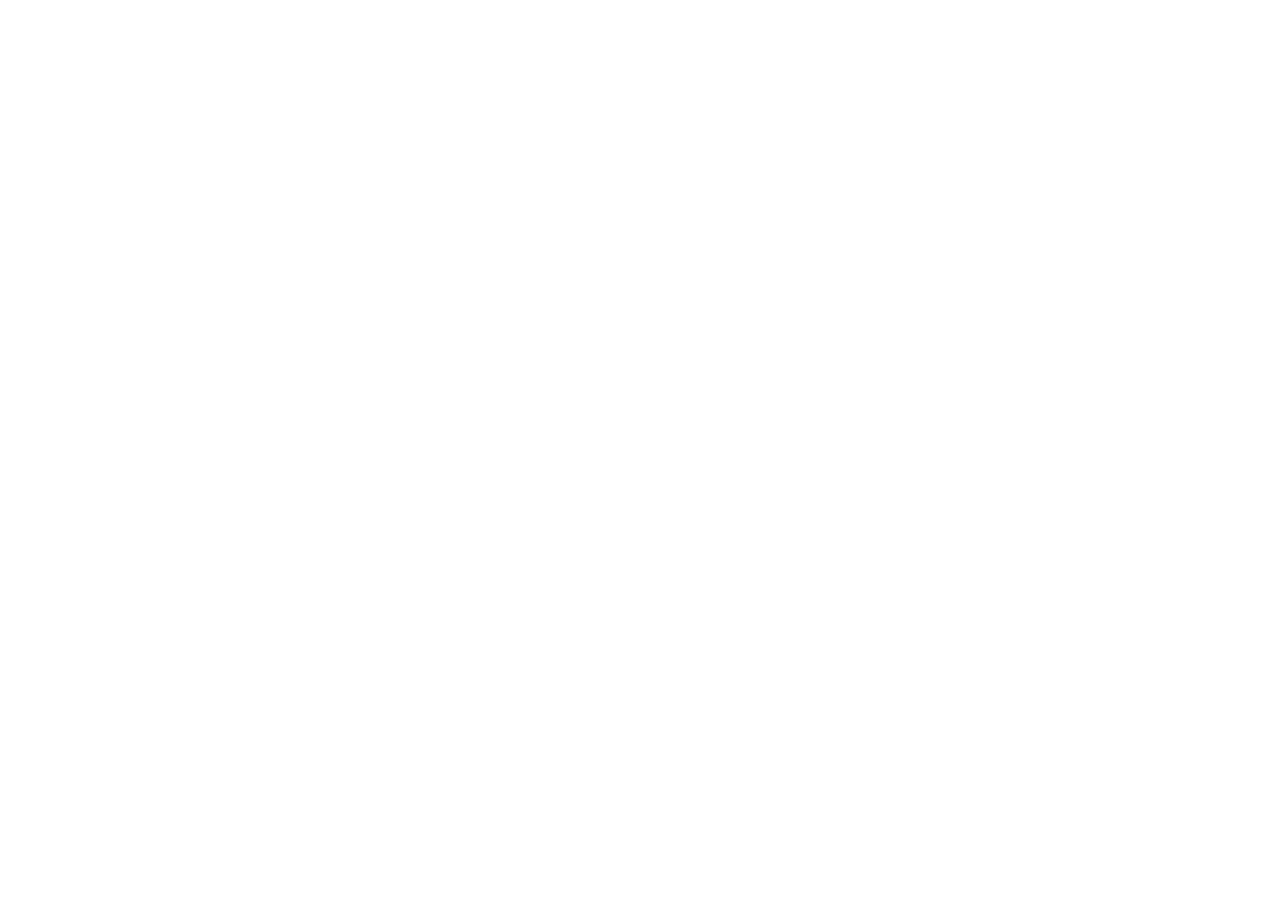
==== index.html @ 6cfff02e "Initial Creation" ====
<!DOCTYPE html>
<html lang="en">
<head>
  <meta charset="UTF-8">
  <meta http-equiv="X-UA-Compatible" content="IE=edge">
  <meta name="viewport" content="width=device-width, initial-scale=1.0">
  <link rel="stylesheet" href="styles.css">
  <title>Landing Page</title>
</head>
<body>
  
</body>
</html>
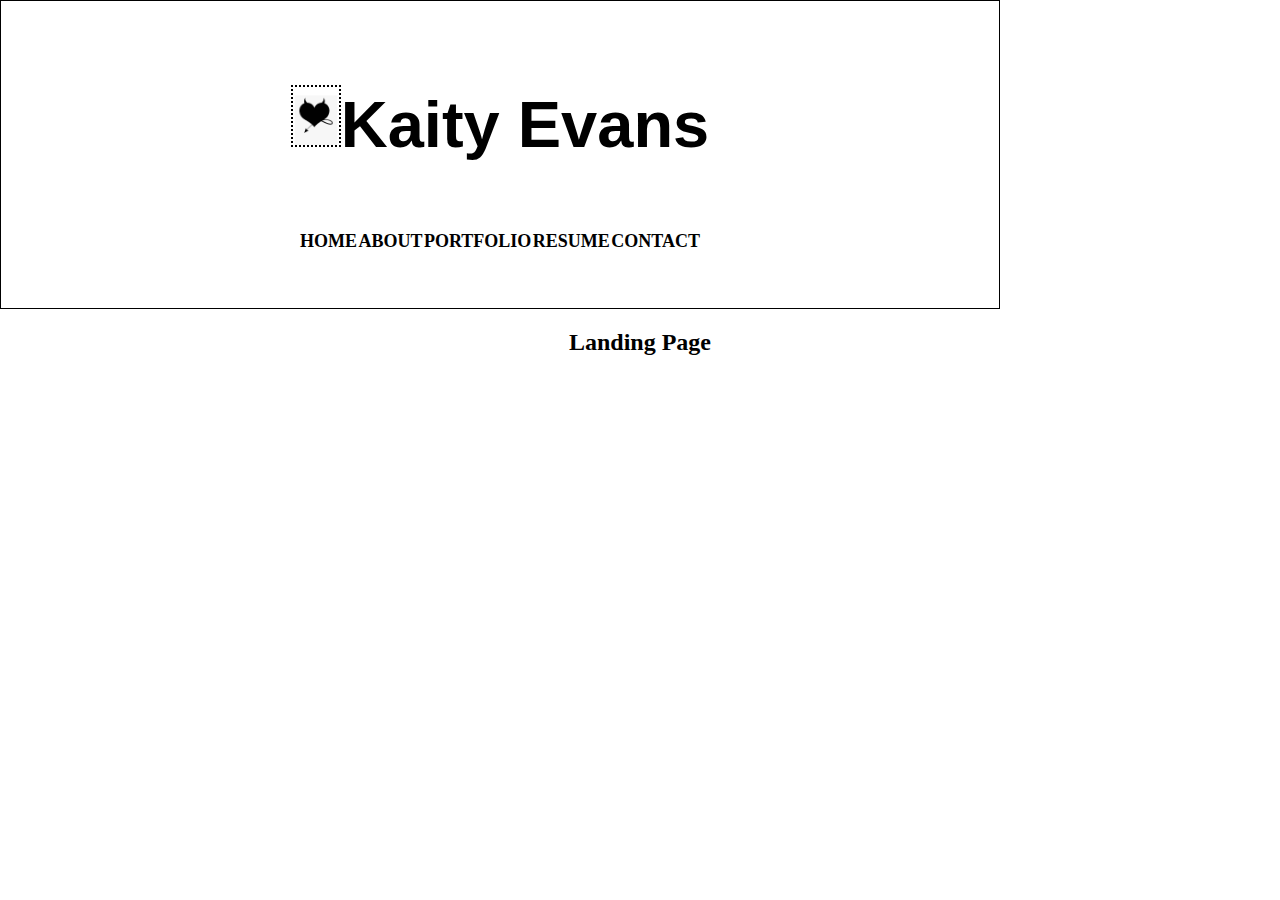
==== commit a5649a4c: "Added navbar" ====
--- a/index.html
+++ b/index.html
@@ -8,6 +8,24 @@
   <title>Landing Page</title>
 </head>
 <body>
-  
+  <div class="NavBar">
+    <header>
+      <h1><img src="heart image.png" alt="Heart with horns and a tail">Kaity Evans</h1>
+      <nav>
+        <ul>
+          <li><a href="index.html">Home</a></li>
+          <li><a href="about.html">About</a></li>
+          <li><a href="portfoloio.html">Portfolio</a></li>
+          <li><a href="resume.html">Resume</a></li>
+          <li><a href="contact.html">Contact</a></li>
+        </ul>
+      </nav>
+    </header>
+  <div>
+    <main>
+      <h2>Landing Page</h2>
+    </main>
+  </div>
+  </div>
 </body>
 </html>--- a/styles.css
+++ b/styles.css
@@ -0,0 +1,71 @@
+* {
+  box-sizing: border-box;
+}
+body {
+  margin: 0;
+}
+
+.NavBar {
+  /* border: 1px solid red; */
+  height: 100%;
+  display: flex;
+  flex-direction: column;
+}
+
+header, 
+main, 
+section, 
+footer {
+display: flex;
+justify-content: center;
+align-items: center;
+}
+/* ~~~~~~~~ HEADER ~~~~~~~~~~ */
+
+header {
+  display: flex;
+  flex-direction: column;
+  justify-content: center;
+  align-items:center;
+  padding: 40px 0px;
+}
+
+header img {
+  /* margin-bottom: 0px; */
+  /* align-items: column; */
+  /* justify-items: column; */
+  width: 50px;
+  border: 2px dotted black;
+}
+
+header h1 {
+  font-family:'Lucida Sans', 'Lucida Sans Regular', 'Lucida Grande', 'Lucida Sans Unicode', Geneva, Verdana, sans-serif;
+  font-weight: bolder;
+  font-size: 65px;
+  padding-bottom: 10px;
+  
+}
+header {
+  border: 1px solid black;
+  width: 1000px;
+}
+header nav {
+  width: 400px;
+  /* padding: 56px; */
+}
+
+header nav ul{
+  padding: 0px;
+  list-style-type: none;
+  display: flex;
+  width: 100%;
+  justify-content: space-between;
+}
+
+header nav ul li a {
+  text-decoration: none;
+  color: black;
+  font-weight: bold;
+  font-size: large;
+  text-transform: uppercase;
+}
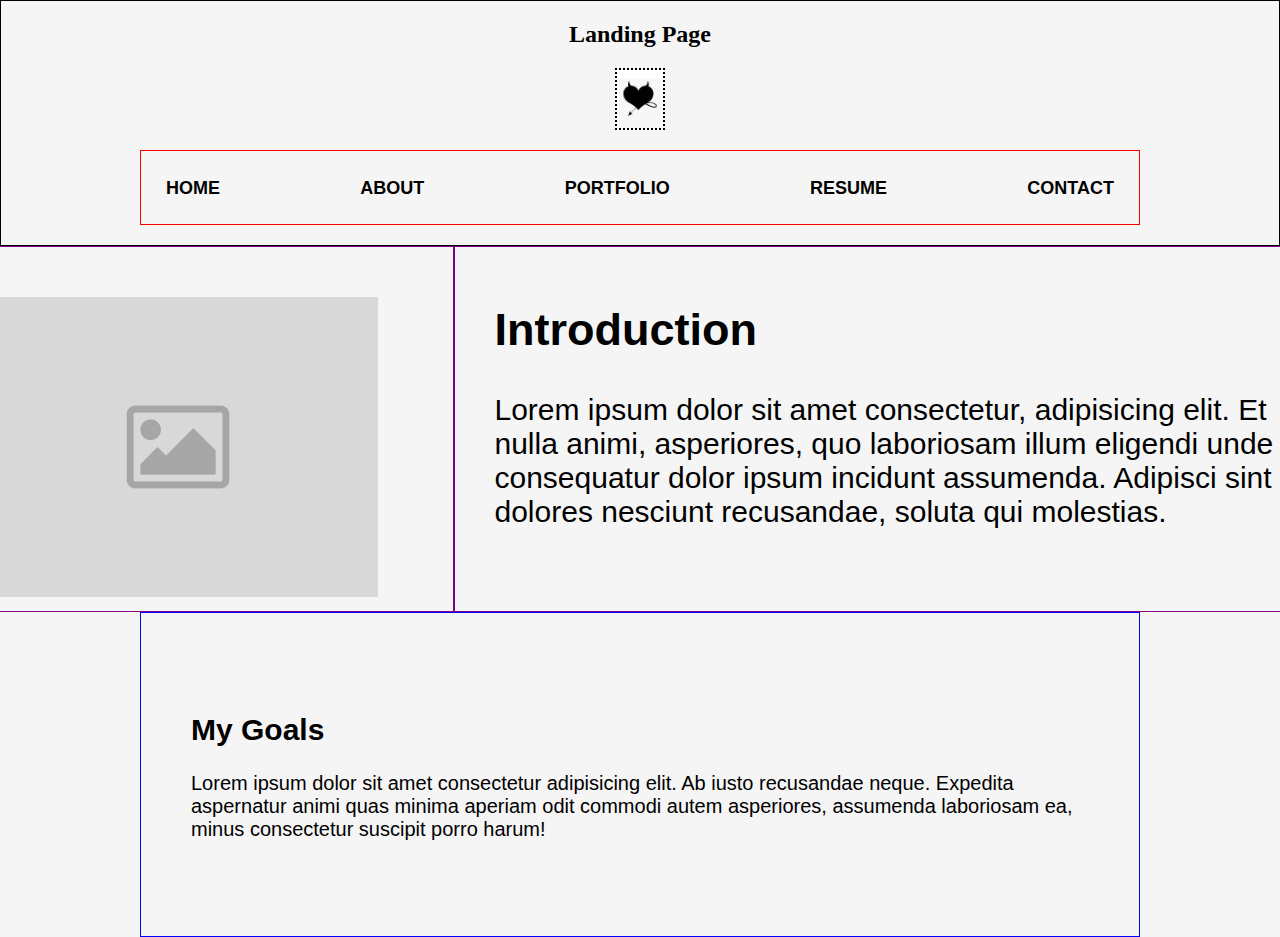
==== commit 8c738fd5: "Adjusted Landing Page" ====
--- a/index.html
+++ b/index.html
@@ -1,5 +1,6 @@
 <!DOCTYPE html>
 <html lang="en">
+
 <head>
   <meta charset="UTF-8">
   <meta http-equiv="X-UA-Compatible" content="IE=edge">
@@ -7,10 +8,12 @@
   <link rel="stylesheet" href="styles.css">
   <title>Landing Page</title>
 </head>
+
 <body>
   <div class="NavBar">
     <header>
-      <h1><img src="heart image.png" alt="Heart with horns and a tail">Kaity Evans</h1>
+      <h2>Landing Page</h2>
+      <img src="heart image.png" alt="Heart with horns and a tail">
       <nav>
         <ul>
           <li><a href="index.html">Home</a></li>
@@ -21,11 +24,31 @@
         </ul>
       </nav>
     </header>
-  <div>
-    <main>
-      <h2>Landing Page</h2>
-    </main>
-  </div>
+    <div>
+      <main>
+        <span>
+          <div class="LeftBox">
+            <img src="placeholder-image.png" alt="Image of Me">
+          </div>
+
+          <div class="RightBox">
+            <h2>Introduction</h2>
+            <p>Lorem ipsum dolor sit amet consectetur, adipisicing elit. Et nulla animi, asperiores, quo laboriosam
+              illum eligendi unde consequatur dolor ipsum incidunt assumenda. Adipisci sint dolores nesciunt recusandae,
+              soluta qui molestias.</p>
+          </div>
+        </span>
+
+        <div class="BottomBox">
+          <h2>My Goals</h2>
+          <p>Lorem ipsum dolor sit amet consectetur adipisicing elit. Ab iusto recusandae neque. Expedita aspernatur
+            animi quas minima aperiam odit commodi autem asperiores, assumenda laboriosam ea, minus consectetur suscipit
+            porro harum!</p>
+        </div>
+      </main>
+    </div>
+
   </div>
 </body>
+
 </html>--- a/styles.css
+++ b/styles.css
@@ -1,5 +1,6 @@
 * {
   box-sizing: border-box;
+  background-color: whitesmoke;
 }
 body {
   margin: 0;
@@ -27,7 +28,7 @@
   flex-direction: column;
   justify-content: center;
   align-items:center;
-  padding: 40px 0px;
+  /* padding: 40px 0px; */
 }
 
 header img {
@@ -47,20 +48,26 @@
 }
 header {
   border: 1px solid black;
-  width: 1000px;
+  /* width: 1000px; */
 }
-header nav {
-  width: 400px;
-  /* padding: 56px; */
-}
-
-header nav ul{
-  padding: 0px;
+header nav ul {
+  padding: 25px;
+  border: 1px solid red;
+  font-family: 'Lucida Sans', 'Lucida Sans Regular', 'Lucida Grande', 'Lucida Sans Unicode', Geneva, Verdana, sans-serif;
+  font-size: 20px;
+  /* font-weight: bolder; */
+  /* width: 4000px; */
+  /* height: 100px; */
   list-style-type: none;
   display: flex;
   width: 100%;
   justify-content: space-between;
 }
+header nav {
+  width: 1000px;
+  /* padding: 56px; */
+}
+
 
 header nav ul li a {
   text-decoration: none;
@@ -69,3 +76,43 @@
   font-size: large;
   text-transform: uppercase;
 }
+
+/* ~~~~~~~~~ MAIN~~~~~~~~~ */
+main {
+  display: flex;
+  flex-direction: column;
+}
+ main span {
+   display: grid;
+   grid-template-columns: auto auto;
+ }
+.LeftBox, .RightBox {
+  border: 1px solid purple;
+}
+
+.RightBox {
+  width: 900px;
+  padding: 20px 40px;
+  font-family: 'Lucida Sans', 'Lucida Sans Regular', 'Lucida Grande', 'Lucida Sans Unicode', Geneva, Verdana, sans-serif;
+  font-size: 30px;
+
+}
+
+.LeftBox {
+  padding: 50px 75px 10px 50px;
+}
+
+.BottomBox {
+  border: 1px solid blue;
+  padding: 75px 50px;
+  width: 1000px;
+  font-family: 'Lucida Sans', 'Lucida Sans Regular', 'Lucida Grande', 'Lucida Sans Unicode', Geneva, Verdana, sans-serif;
+  font-size: 20px;
+}
+
+main div h2 {
+  align-content: center;
+  align-items: center;
+  justify-content: center;
+  justify-items: center;
+}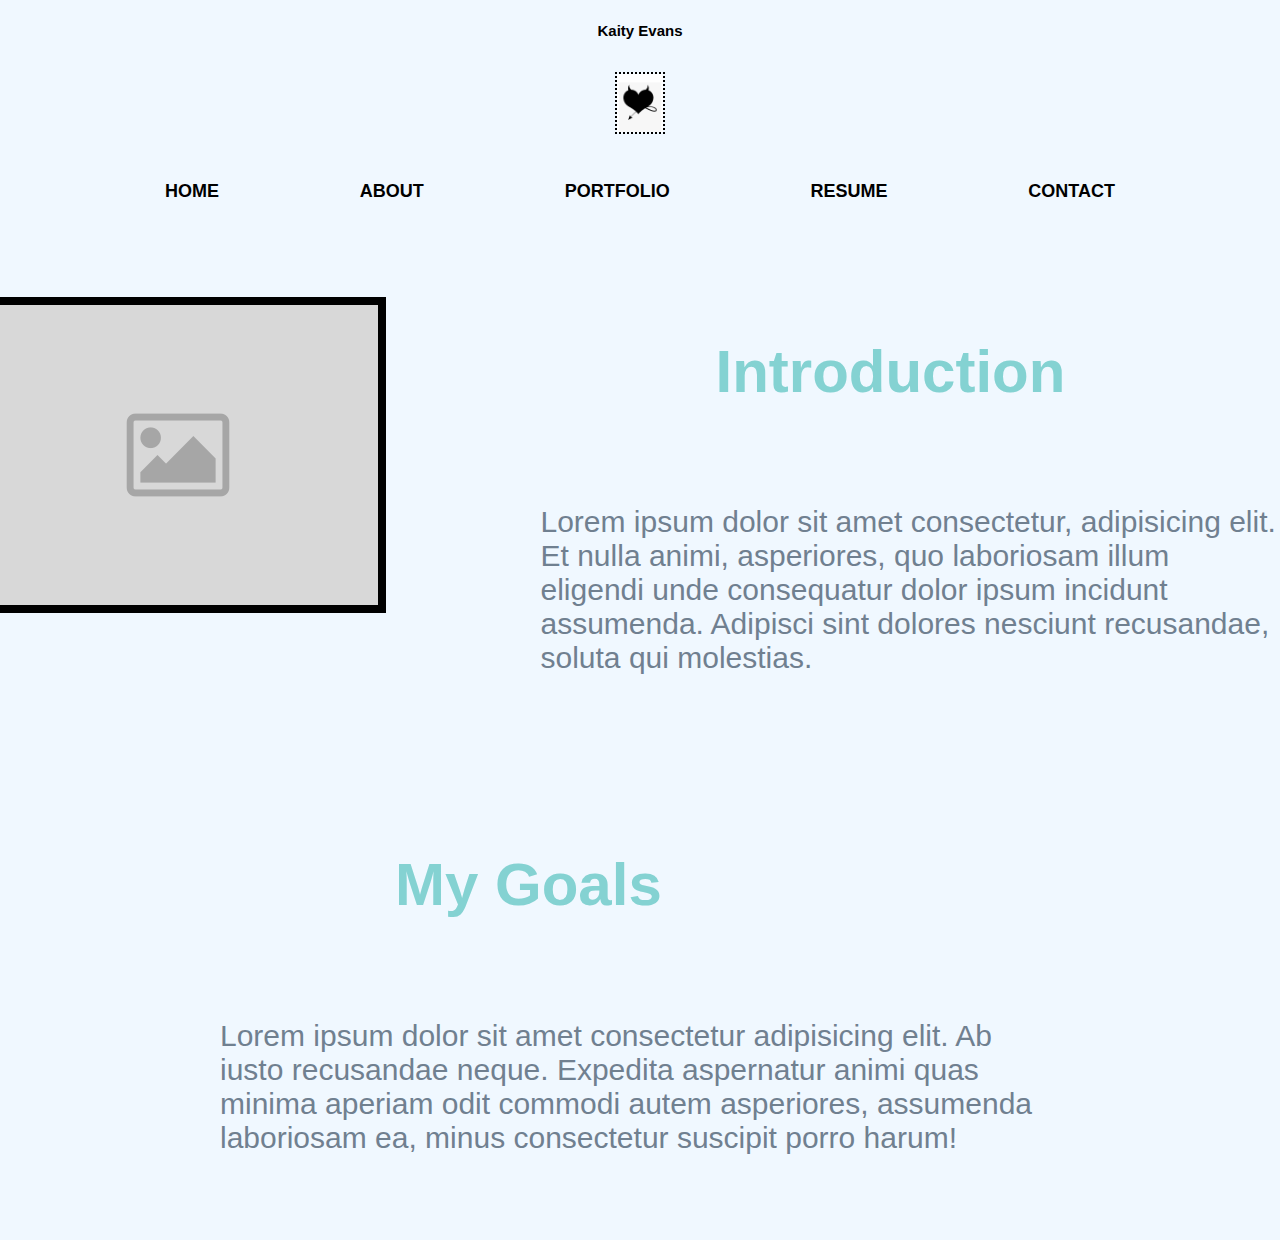
==== commit e985e8c9: "made details uniform" ====
--- a/index.html
+++ b/index.html
@@ -5,6 +5,7 @@
   <meta charset="UTF-8">
   <meta http-equiv="X-UA-Compatible" content="IE=edge">
   <meta name="viewport" content="width=device-width, initial-scale=1.0">
+  <link href="https://cdn.jsdelivr.net/npm/bootstrap@5.1.3/dist/css/bootstrap.min.css" rel="stylesheet" integrity="sha384-1BmE4kWBq78iYhFldvKuhfTAU6auU8tT94WrHftjDbrCEXSU1oBoqyl2QvZ6jIW3" crossorigin="anonymous">
   <link rel="stylesheet" href="styles.css">
   <title>Landing Page</title>
 </head>
@@ -12,7 +13,7 @@
 <body>
   <div class="NavBar">
     <header>
-      <h2>Landing Page</h2>
+      <h2>Kaity Evans</h2>
       <img src="heart image.png" alt="Heart with horns and a tail">
       <nav>
         <ul>
--- a/styles.css
+++ b/styles.css
@@ -1,6 +1,6 @@
 * {
   box-sizing: border-box;
-  background-color: whitesmoke;
+  background-color: aliceblue;
 }
 body {
   margin: 0;
@@ -39,20 +39,21 @@
   border: 2px dotted black;
 }
 
-header h1 {
+header h2 {
   font-family:'Lucida Sans', 'Lucida Sans Regular', 'Lucida Grande', 'Lucida Sans Unicode', Geneva, Verdana, sans-serif;
   font-weight: bolder;
-  font-size: 65px;
-  padding-bottom: 10px;
-  
+  /* font-size: 65px; */
+  font-size: 15px;
+  padding-bottom: 20px;
+  padding-top: 10px;
 }
 header {
-  border: 1px solid black;
+  /* border: 1px solid black; */
   /* width: 1000px; */
 }
 header nav ul {
   padding: 25px;
-  border: 1px solid red;
+  /* border: 1px solid red; */
   font-family: 'Lucida Sans', 'Lucida Sans Regular', 'Lucida Grande', 'Lucida Sans Unicode', Geneva, Verdana, sans-serif;
   font-size: 20px;
   /* font-weight: bolder; */
@@ -87,12 +88,12 @@
    grid-template-columns: auto auto;
  }
 .LeftBox, .RightBox {
-  border: 1px solid purple;
+  /* border: 1px solid purple; */
 }
 
 .RightBox {
   width: 900px;
-  padding: 20px 40px;
+  padding: 40px 80px;
   font-family: 'Lucida Sans', 'Lucida Sans Regular', 'Lucida Grande', 'Lucida Sans Unicode', Geneva, Verdana, sans-serif;
   font-size: 30px;
 
@@ -102,17 +103,31 @@
   padding: 50px 75px 10px 50px;
 }
 
+.LeftBox img {
+  border: 8px solid black;
+}
 .BottomBox {
-  border: 1px solid blue;
-  padding: 75px 50px;
+  /* border: 1px solid blue; */
+  padding: 55px 80px;
   width: 1000px;
   font-family: 'Lucida Sans', 'Lucida Sans Regular', 'Lucida Grande', 'Lucida Sans Unicode', Geneva, Verdana, sans-serif;
-  font-size: 20px;
+  font-size: 30px;
 }
 
 main div h2 {
-  align-content: center;
+  padding-left: 175px;
+  padding-bottom: 50px;
+  font-size: 60px;
+  font-family: sans-serif;
+  font-weight: bolder;
+  color: rgb(132, 210, 210);
+  /* align-content: center;
   align-items: center;
   justify-content: center;
-  justify-items: center;
-}+  justify-items: center; */
+}
+
+p {
+  color: slategray;
+}
+/* ~~~~~~~~~~FOOTER~~~~~~~~~~~ */
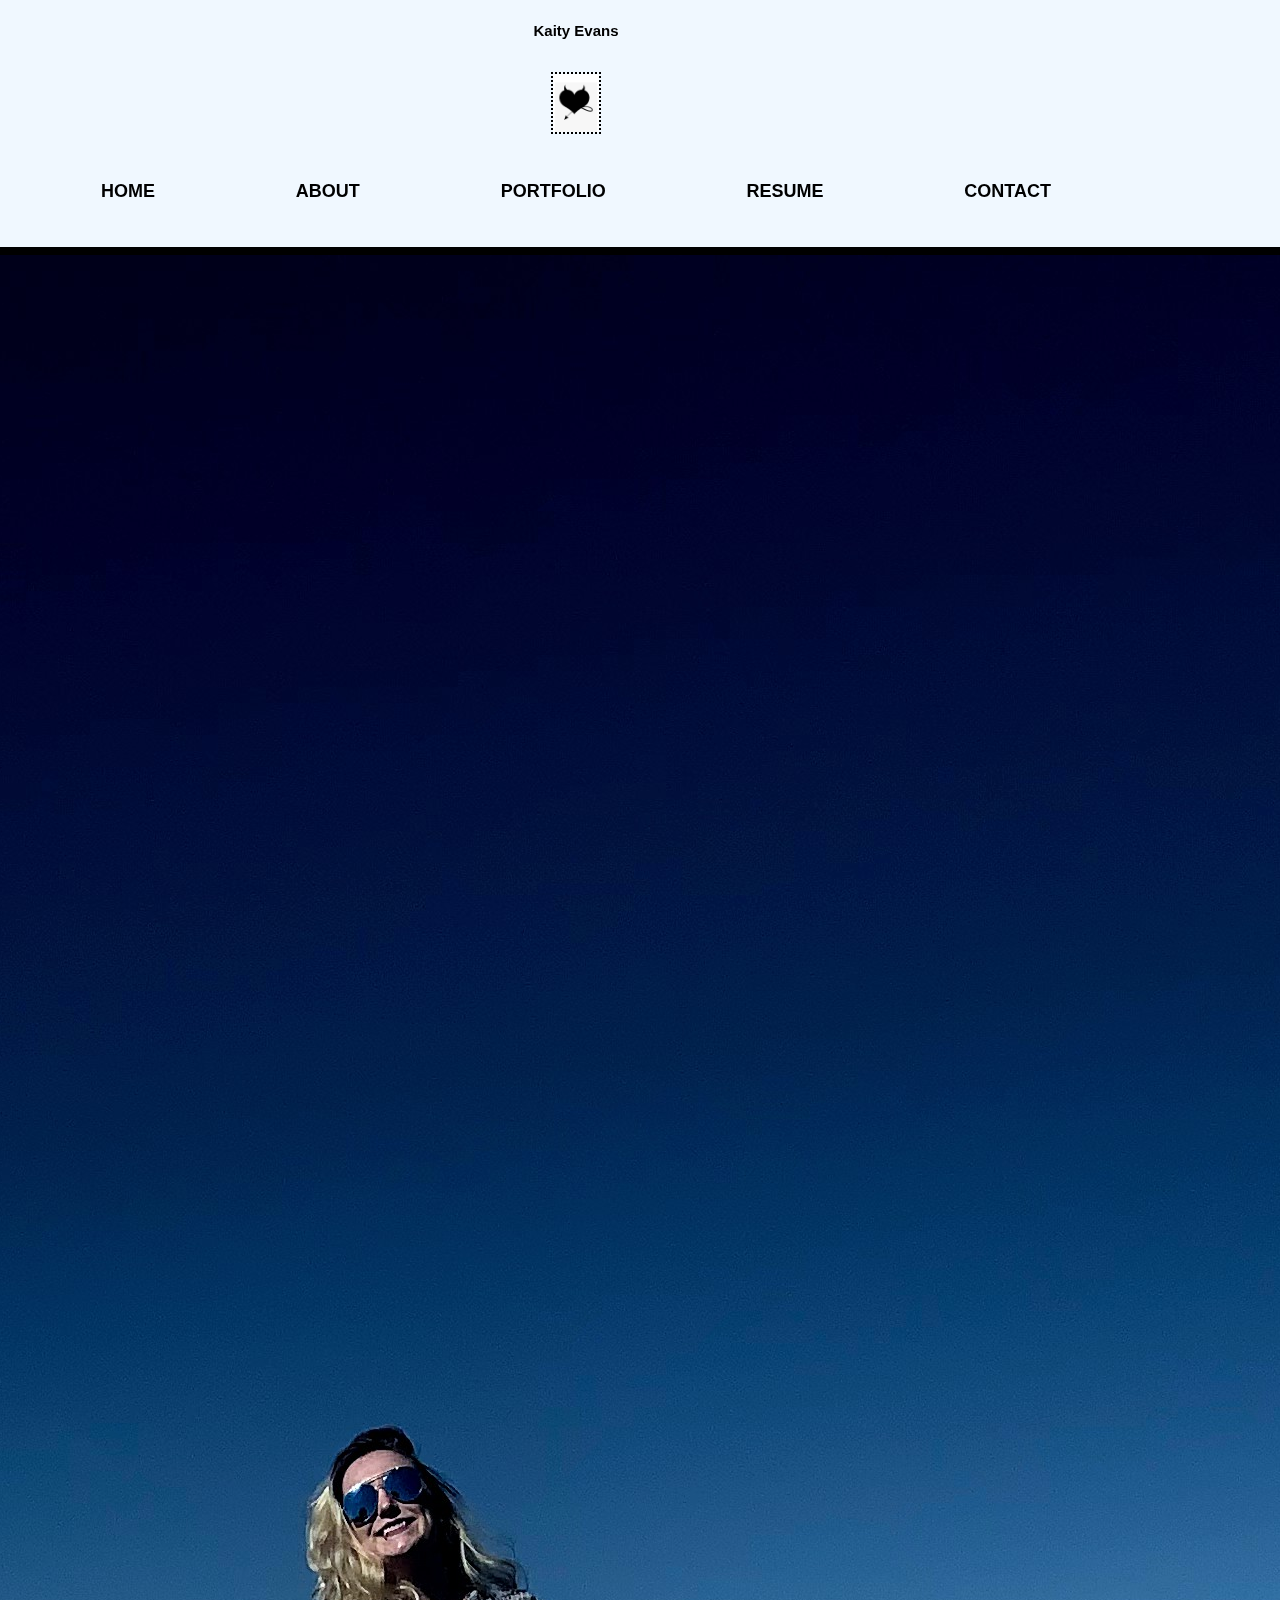
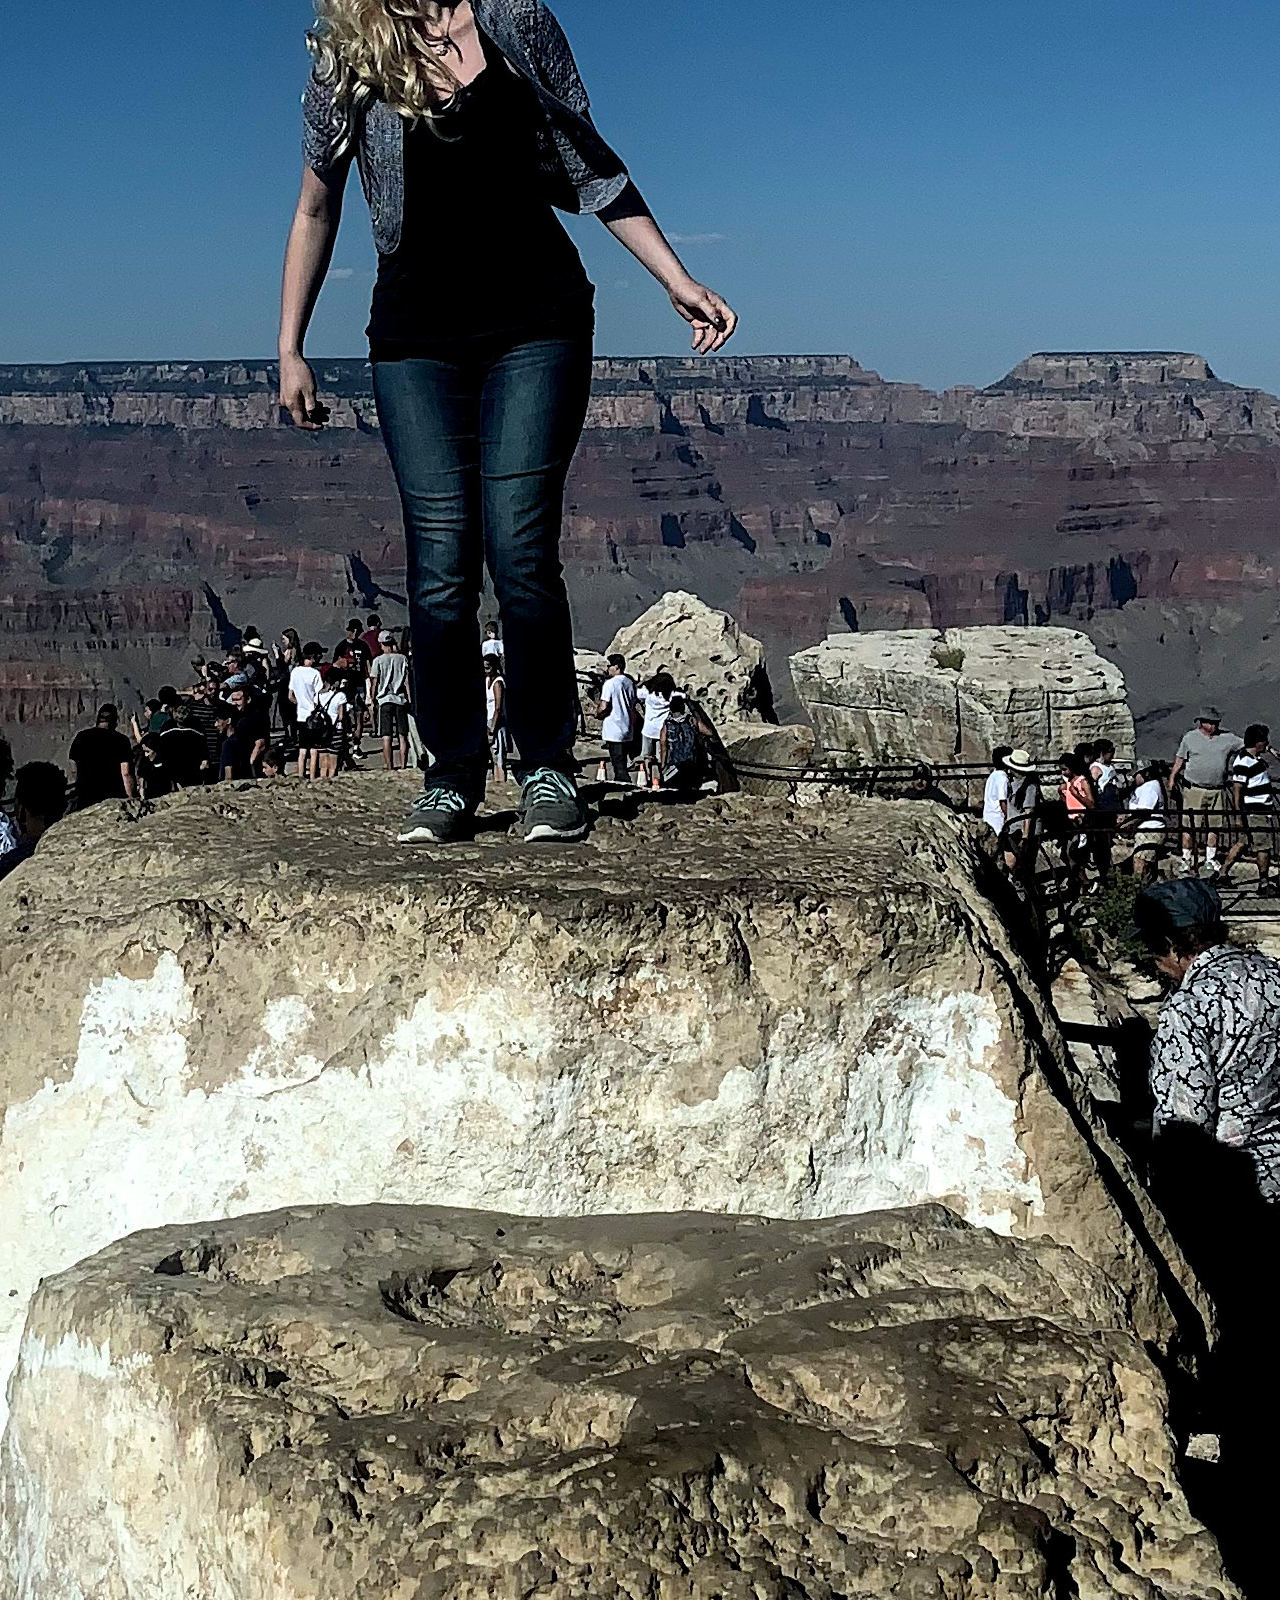
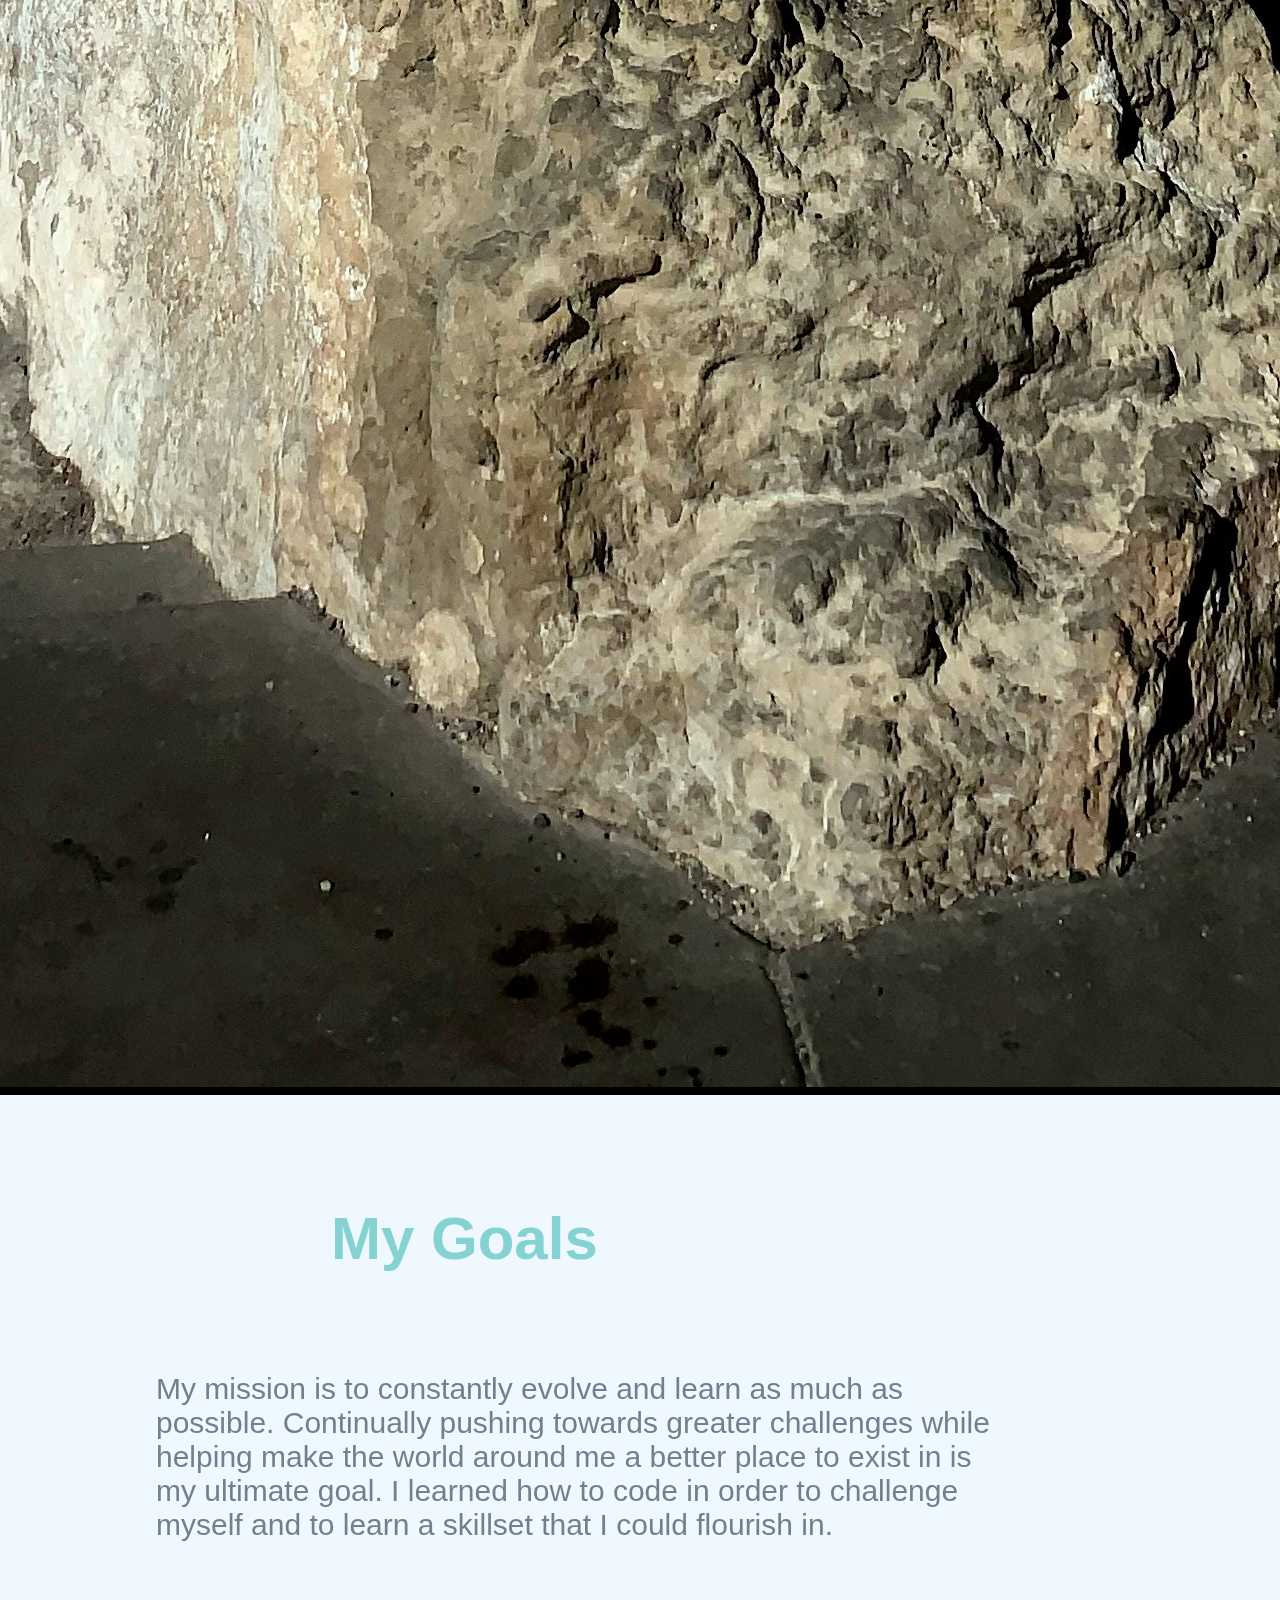
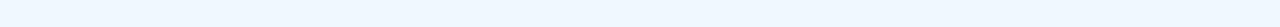
==== commit 2cc89237: "Edited index & added new pics" ====
--- a/index.html
+++ b/index.html
@@ -29,22 +29,19 @@
       <main>
         <span>
           <div class="LeftBox">
-            <img src="placeholder-image.png" alt="Image of Me">
+            <img src="GrandCanyon.jpg" alt="Image of Me at the Grand Canyon">
           </div>
 
           <div class="RightBox">
             <h2>Introduction</h2>
-            <p>Lorem ipsum dolor sit amet consectetur, adipisicing elit. Et nulla animi, asperiores, quo laboriosam
-              illum eligendi unde consequatur dolor ipsum incidunt assumenda. Adipisci sint dolores nesciunt recusandae,
-              soluta qui molestias.</p>
+            <p>Welcome to my portfolio! My name is Kaitland Evans and I am a fullstack web developer. I am and have been many things thus far in my life. I am a teacher, a mentor, a helper, a builder, a tinkerer, a musician, an athelete and so much more. The great thing about my life is that I am and can be anything that I choose to be; my determination to get to that next desired step is what truly sets me apart from others. I will not hold back from a challenge, even if I am terrifed of it!
+            </p>
           </div>
         </span>
 
         <div class="BottomBox">
           <h2>My Goals</h2>
-          <p>Lorem ipsum dolor sit amet consectetur adipisicing elit. Ab iusto recusandae neque. Expedita aspernatur
-            animi quas minima aperiam odit commodi autem asperiores, assumenda laboriosam ea, minus consectetur suscipit
-            porro harum!</p>
+          <p>My mission is to constantly evolve and learn as much as possible. Continually pushing towards greater challenges while helping make the world around me a better place to exist in is my ultimate goal. I learned how to code in order to challenge myself and to learn a skillset that I could flourish in.</p>
         </div>
       </main>
     </div>
--- a/styles.css
+++ b/styles.css
@@ -4,6 +4,7 @@
 }
 body {
   margin: 0;
+  width: 90%
 }
 
 .NavBar {
@@ -31,10 +32,11 @@
   /* padding: 40px 0px; */
 }
 
-header img {
+body div.NavBar header img {
   /* margin-bottom: 0px; */
   /* align-items: column; */
   /* justify-items: column; */
+  padding-left: 0px;
   width: 50px;
   border: 2px dotted black;
 }
@@ -47,18 +49,12 @@
   padding-bottom: 20px;
   padding-top: 10px;
 }
-header {
-  /* border: 1px solid black; */
-  /* width: 1000px; */
-}
+
 header nav ul {
   padding: 25px;
   /* border: 1px solid red; */
   font-family: 'Lucida Sans', 'Lucida Sans Regular', 'Lucida Grande', 'Lucida Sans Unicode', Geneva, Verdana, sans-serif;
   font-size: 20px;
-  /* font-weight: bolder; */
-  /* width: 4000px; */
-  /* height: 100px; */
   list-style-type: none;
   display: flex;
   width: 100%;
@@ -68,7 +64,6 @@
   width: 1000px;
   /* padding: 56px; */
 }
-
 
 header nav ul li a {
   text-decoration: none;
@@ -87,24 +82,25 @@
    display: grid;
    grid-template-columns: auto auto;
  }
-.LeftBox, .RightBox {
-  /* border: 1px solid purple; */
-}
 
 .RightBox {
-  width: 900px;
-  padding: 40px 80px;
+  width: 80%;
+  padding-left: 10%;
   font-family: 'Lucida Sans', 'Lucida Sans Regular', 'Lucida Grande', 'Lucida Sans Unicode', Geneva, Verdana, sans-serif;
   font-size: 30px;
-
 }
 
 .LeftBox {
-  padding: 50px 75px 10px 50px;
+  /* padding-left: 90px; */
+  /* padding-bottom: 50px; */
+  margin-left: 5%;
+  width: 10%;
 }
 
 .LeftBox img {
   border: 8px solid black;
+  padding-left: 0px;
+  padding-bottom: 0px;
 }
 .BottomBox {
   /* border: 1px solid blue; */
@@ -131,3 +127,131 @@
   color: slategray;
 }
 /* ~~~~~~~~~~FOOTER~~~~~~~~~~~ */
+
+
+/* Small and up (Landscape Phones) */
+@media (max-width: 576px) {
+  header nav {
+    width: 500px;
+  }
+  header nav ul {
+    flex-flow: column;
+  }
+  main span {
+    display: grid;
+    grid-template-columns: auto;
+    width: 500px;
+    padding-left: 0px;
+  }
+  .LeftBox {
+    display: flex;
+    justify-content: center;
+  }
+  .LeftBox img {
+    padding: 0px;
+    width: 350px;
+  }
+  .LeftBox, .RightBox, .BottomBox {
+      /* display: flex;
+      flex-direction: column; */
+      width: 500px;
+      display: grid;
+      grid-template-columns: auto;
+      grid-template-rows: auto auto auto;
+  }
+  main div h2 {
+    padding-left: 25px;
+    padding-bottom: 50px;
+    font-size: 50px;
+  }
+  .BottomBox {
+    /* border: 1px solid blue; */
+    /* padding: 5px 0px; */
+    /* width: 500px; */
+    font-size: 30px;
+  }
+  p {
+    padding-left: 25px;
+    width: 300px;
+  }
+  main div {
+    padding-left: 5px;
+    padding-bottom: 50px;
+    font-size: 40px;
+   
+  }
+}
+@media (max-width: 767px) {
+  header nav {
+    width: 800px;
+  }
+  header nav ul {
+    /* flex-flow: column; */
+  }
+  main span {
+    display: grid;
+    grid-template-columns: auto;
+    grid-template-rows: auto auto auto;
+    width: 300px;
+    padding-right: 300px;
+  }
+  .LeftBox {
+    display: flex;
+    justify-content: flex-start;
+    padding-bottom: 20px;
+  }
+  .LeftBox img {
+    padding: 0px;
+    width: 300px;
+  }
+  .LeftBox, .RightBox, .BottomBox {
+      /* display: flex;
+      flex-direction: column; */
+      width: 800px;
+      display: grid;
+      grid-template-columns: auto;
+      grid-template-rows: auto auto auto;
+  }
+  main div h2 {
+    padding-left: 5px;
+    padding-bottom: 50px;
+    font-size: 50px;
+  }
+  .BottomBox {
+    font-size: 30px;
+  }
+  p {
+    padding-left: 5px;
+    width: 800px;
+  }
+  main div {
+    padding-left: 5px;
+    padding-bottom: 50px;
+    font-size: 40px;
+  }
+}
+
+@media (max-height: 767px) {
+  div {
+      display: grid;
+      grid-template-columns: auto;
+      text-align: center;
+  }
+  body {
+      display: flex;
+      flex-direction: column;
+      justify-content: center;
+      align-items: center;
+  }
+  img {
+      padding-left: 100px;
+      padding-bottom: 10px;
+      border: black solid 0px;
+  }
+  .box1, .box2, .box3 {
+    padding-bottom: 50px;
+  }
+  main div img {
+    width: 500px;
+  }
+}
